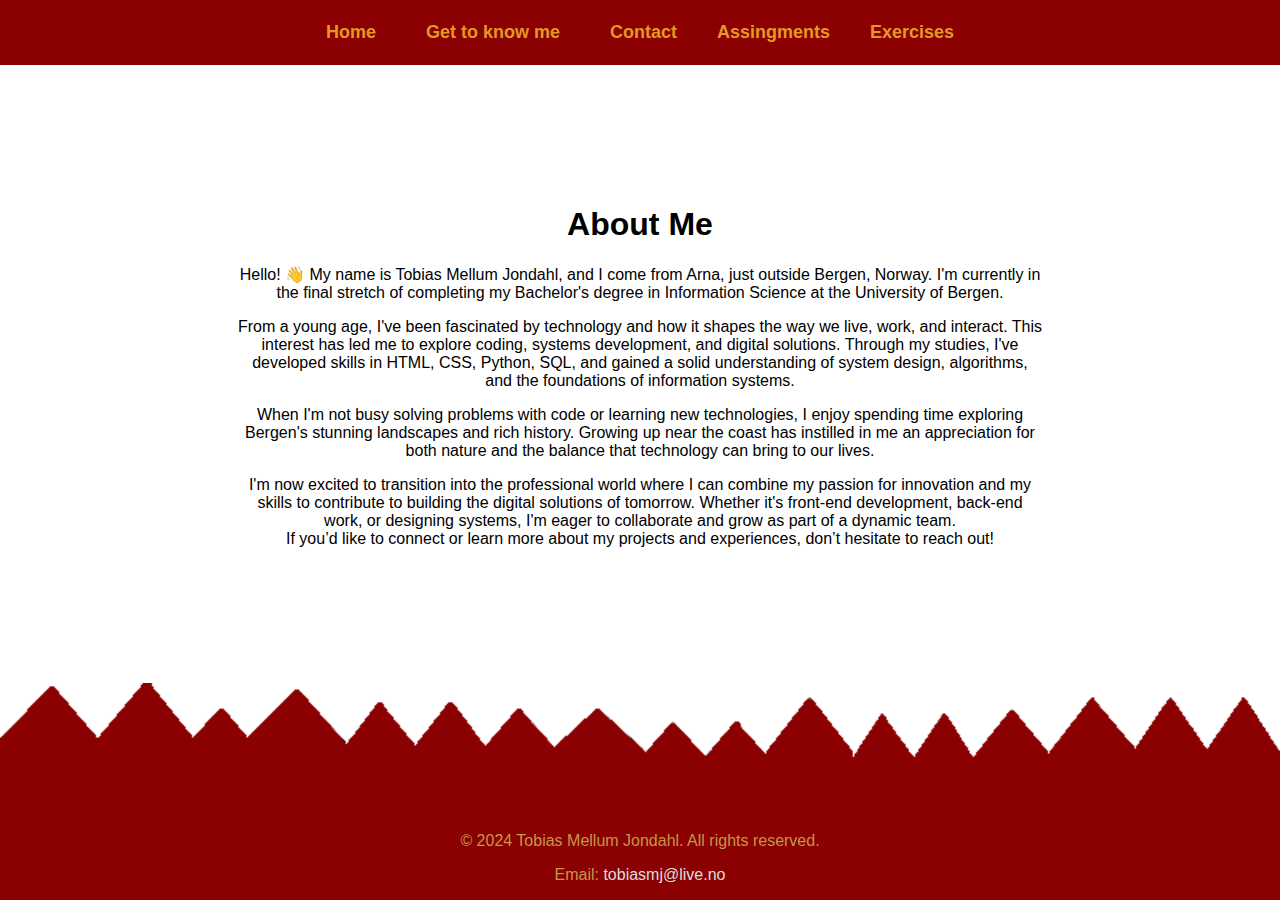
==== about.html @ 2f1b714f "Alle filer fra tidligere personlig nettside" ====
<!DOCTYPE html>
<html lang="en">
<head>
    <meta charset="UTF-8">
    <title>Tobias M Jondahl</title>
    <link rel="stylesheet" href="css/main.css">
</head>
<body>
    <header>
        <nav>
            <ul>
                <li><a href="index.html">Home</a></li>
                <li><a href="about.html">Get to know me</a></li>
                <li><a href="contact.html">Contact</a></li>
                <div class="dropdown">
                    <button class="dropbtn">Assingments</button>
                    <div class="dropdown-content">
                        <a href="assignments/assingment1.html">Assignment 1</a>
                        <a href="assignments/assingment2.html">Assignment 2</a>
                        <a href="assignments/assingment3.html">Assignment 3</a>
                        <a href="assignments/assingment4.html">Assingment 4</a>
                    </div>
                </div>
                <li><a href="exercises/exercises.html">Exercises</a></li>
            </ul>
        </nav>
    </header>
    <main>
        <section class="basic_section">
            <h1>
                About Me
            </h1>
            <p>
                Hello! 👋 My name is Tobias Mellum Jondahl, and I come from Arna,
                just outside Bergen, Norway. I'm currently in the final stretch of completing my Bachelor's
                degree in Information Science at the University of Bergen.
            </p>
            <p>
                From a young age, I've been fascinated by technology and how it shapes the way we live,
                work, and interact. This interest has led me to explore coding, systems development,
                and digital solutions. Through my studies, I've developed skills in HTML, CSS, Python, SQL,
                and gained a solid understanding of system design, algorithms,
                and the foundations of information systems.
            </p>
            <p>
                When I'm not busy solving problems with code or learning new technologies,
                I enjoy spending time exploring Bergen's stunning landscapes and rich history.
                Growing up near the coast has instilled in me an appreciation for both nature
                and the balance that technology can bring to our lives.
            </p>
            <p>
                I'm now excited to transition into the professional world where I can combine my passion for innovation
                and my skills to contribute to building the digital solutions of tomorrow.
                Whether it's front-end development, back-end work, or designing systems,
                I'm eager to collaborate and grow as part of a dynamic team.
                <br>
                If you’d like to connect or learn more about my projects and experiences, don’t hesitate to reach out!
            </p>
        </section>

    </main>
    <footer>
        <img src="images/Bryggen_svart.png" class="bryggen-image" alt="The old wharf of Bergen">
        <p>&copy; 2024 Tobias Mellum Jondahl. All rights reserved.</p>
        <p>Email: <a href="mailto:tobiasmj@live.no">tobiasmj@live.no</a></p>
    </footer>
</body>
</html>
---- css/main.css ----
/*TESTING AREA*/

.test_image{
    width:68vw;
    align-self: center;
    height:200vh;
}


/*TESTING AREAD*/

/* Breakpoints */

/* Tablet View (768px and below) */
@media screen and (max-width: 768px) {
    .intro {
        flex-direction: column; /* Stack text and image vertically instead of horizontal*/
        text-align: center;
    }

    .intro_text {
        margin-bottom: 20px; /*Add space below the text */
    }

    .skills_ul {
        text-align: center; /*center the skill list */
    }

    .skills_graphic img {
        width: 60%; /*Adjust the image size for tablets */
    }
}

/* Mobile View (480px and below) */
@media screen and (max-width: 480px) {
    .intro,
    .skills_experience {
        flex-direction: column; /* Stack divs vertically */
        align-items: center; /* Center-align content */
        text-align: center; /* Ensure text is centered */
    }

    .intro_imagebox,
    .skills_graphic {
        margin-top: 20px; /* Add spacing between text and image */
        width: 100%; /* Ensure image container fits the screen */
        max-width: 300px; /* Optional: limit the image size */
        height: auto; /* Maintain aspect ratio */
    }

    .skills_text,
    .intro_textbox {
        width: 100%; /* Full width for text content */
        text-align: center; /* Center-align the text */
    }

    .contact-form {
        width: 100%; /* Form takes full width on mobile */
        padding: 20px; /* Reduce padding for smaller screens */
    }

    .map iframe {
        width: 100%; /* Ensure map iframe is full width */
        height: 200px; /* Adjust height for mobile screens */
    }

    footer {
        font-size: 12px; /* Adjust footer text size */
        padding: 10px 5px; /* Slightly smaller padding */
    }
}
/* Breakpoints */

html, body {
    height: 100%;
    margin: 0;
    padding: 0;
    font-family: Helvetica, helvetica, arial, sans-serif;
    background-color: white;
    display: flex;
    flex-direction: column;
}

header {
    background-color: darkred;
    padding: 10px 0;
    text-align: right;
}

nav ul {
    list-style-type: none;
    display: flex;
    justify-content: center;
    margin: 0;
    padding: 0;
    height: 5vh;
    align-items: center;
}

nav ul li {
    margin: 0 25px;
}

nav ul li a {
    color: #e39823;
    text-decoration: none;
    font-weight: bold;
    font-size: large;
}

nav ul li a:hover {
    color: whitesmoke;
}

h1{
    font-size: 32px;
    font-weight: bold;
    font-family: helvetica, arial, sans-serif;
}


/* Dropdown Button */
.dropbtn {
    background-color: darkred;
    color: #e39823;
    padding: 0px;
    border: none;
    text-decoration: none;
    font-weight: bold;
    font-size: large;
    margin: 0 15px;
}

.dropdown {
  position: relative;
  display: inline-block;
}

/* Dropdown Content (Hidden by Default) */
.dropdown-content {
    display: none;
    position: absolute;
    background-color: orange;
    min-width: 160px;
    z-index: 10;
    text-align: left;
}

/* Links inside the dropdown */
.dropdown-content a {
  color: darkred;
  padding: 12px 16px;
  text-decoration: none;
  display: block;
}

/* Change color of dropdown links on hover */
.dropdown-content a:hover {
    background-color: darkorange;
}

/* Show the dropdown menu on hover */
.dropdown:hover .dropdown-content {
    display: block;
}

/* Main Content Area */
main {
    padding: 50px;
    text-align: center;
    flex: 1;
    display: flex;
    flex-direction: column;
    justify-content: flex-start;
}

.intro{
    display: flex; /* puts the two div side by side */
    align-items: center;
    gap: 40px;
    width: 66vw;
    align-self: center;
    height: 100vh;
    margin: auto;
    min-height: 100vh; /* Ensures section takes up the full viewport height */
}

.intro_textbox{
    flex: 1;
    display: flex;
    flex-direction: column;
    justify-content: center;
}

.intro_text{
    text-align: center;
    font-size: 16px;
    font-weight: bold;
    font-style: italic;
}

.intro_imagebox {
    position: relative; /* Ensures positioning context for absolute elements */
    width: 300px; /* Set your specific width */
    height: 400px; /* Set your specific height */
}

.svg_shadow {
    position: absolute;
    top: 10px; /* Offset down */
    left: 10px; /* Offset right */
    width: 100%; /* Matches the image size */
    height: 100%;
    background: darkred; /* Shadow color */
    z-index: 1; /* Behind the image */
}

.picture_of_me {
    width: 100%; /* Image fits the box dimensions */
    height: 100%;
    display: block;
    position: relative; /* Keeps the picture in its correct flow */
    z-index: 2; /* Ensures image is above the shadow */
    transition: opacity 0.5s ease-in-out; /* Hover transition */
}

.picture_of_me_hover {
    display: block;
    width: 100%; /* Same size as the original image */
    height: 100%;
    position: absolute; /* Align directly on top */
    top: 0; /* Aligns the hover image to the top of container */
    left: 0; /* Aligns hover image to the left of container */
    opacity: 0; /* Initially invisible */
    transition: opacity 0.5s ease-in-out; /* Smooth fade-in effect */
    z-index: 2; /* Stacks it above the first image */
}

.intro_imagebox:hover .picture_of_me_hover {
    opacity: 1; /* Makes the second image visible on hover */
}

.skills_experience {
    display: flex;
    justify-content: space-between;
    align-items: center;
    gap: 40px;
    padding: 20px;
    width: 66vw;
    height: 100vh;
    margin: auto; /* Center the section horizontally */

}

.skills_text {
    flex: 1; /* Text occupies half the space */
    max-width: 50%;
    font-size: 1.1rem;
}

.skills_ul {
    margin: 0 auto; /* Centers the UL block horizontally */
    text-align: left; /* Ensures list text stays aligned to the left */
    display: table; /* Makes the UL a table-like block, allowing auto-centering */
}

.skills_text h2 {
    font-size: 2rem;
    margin-bottom: 10px;
    color: darkred;
}

.skills_text ul {
    list-style-type: disc;
    padding-left: 20px;
}

.skills_graphic {
    display: flex;
    justify-content: center; /* Centers images horizontally */
    align-items: center; /* Aligns images vertically */
    gap: 20px; /* Adds spacing between images */
    flex-wrap: wrap; /* Wraps to a new line if too many images */
    filter: grayscale(100%);
}

.skills_graphic img {
    width: 100px; /* Set a fixed width for all images */
    height: 100px; /* Set a fixed height for all images */
    object-fit: contain; /* Ensures the entire image fits inside without cropping */
    padding: 5px; /* Adds spacing inside each image container */
}

.bryggen-image {
    display: block;
    width: 100%; /* Bildet dekker hele sidens bredde */
    height: auto; /* Bevarer riktig proporsjon */
    margin-top: auto;
    z-index: 1;
}

.assingment3_image{
    width:40vw;
    align-self: center;
    height:auto;
}

iframe {
    width: 90%;
    height: 100vh;
    border: 2px grey solid;
    align-self: center;
}

.basic_section {
    width: 66vw;
    margin: auto;
    padding: 20px;
    box-sizing: border-box; /* Prevent content overflow */
}

.assingment_text{
    font-size: 16px;
    height: auto;
    width: 66vw;
    align-content: center;
}

.exercise_text{
    text-align: left;
}

.contact-section{
    text-align: center;
    width: 66vw;
    height: auto;
    align-self: center;
}

.contact-form {
    display: flex;
    flex-direction: column;
    gap: 15px;
    width: 80%;
    margin: auto;
    padding: 50px;
    border: 1px solid #ddd;
    border-radius: 8px;
    background-color: #f9f9f9;
}
.contact-form input,
.contact-form textarea {
    padding: 10px;
    font-size: 16px;
    border: 1px solid #ccc;
    border-radius: 5px;
    width: 100%;
}
.contact-form button {
    padding: 10px 20px;
    font-size: 16px;
    background-color: darkred;
    color: white;
    border: none;
    border-radius: 5px;
    cursor: pointer;
}
.contact-form button:hover {
    background-color: #a00;
}

.map {
    margin-top: 20px;
    width: 50%;
    height: auto;
}

/* Footer */
footer {
    background-color: darkred;
    color: #C4974B;
    text-align: center;
    width: 100%;
    position: relative;
    bottom: 0;
    margin-top: auto; /* Pushes footer to the bottom of the flex container */
}

footer a {
    color: #ddd;
    text-decoration: none;
    text-align: left;
}

footer a:hover {
    color: #fff;
}
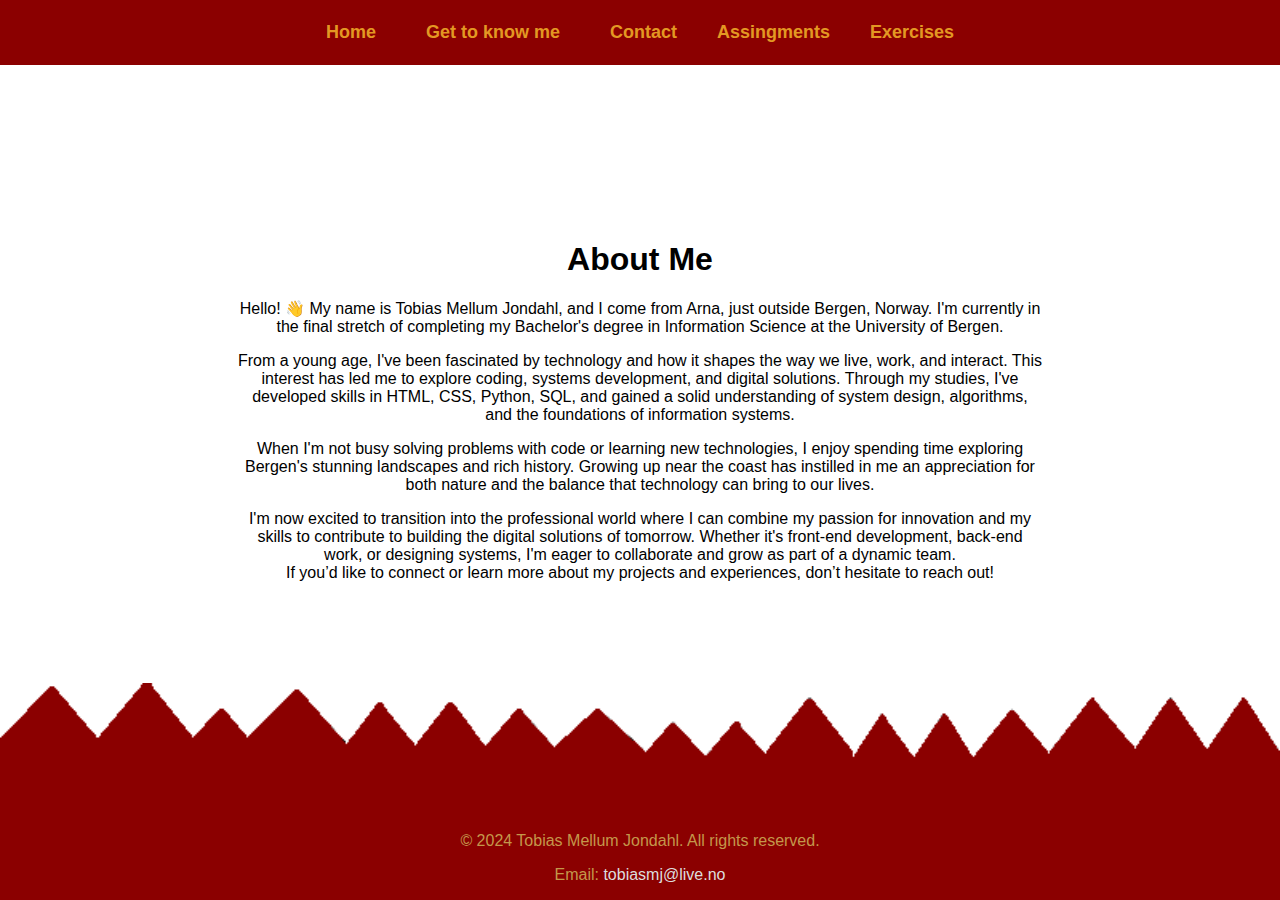
==== commit 9734f4a4: "Gjort til rette for Interaktivt galleri" ====
--- a/about.html
+++ b/about.html
@@ -26,6 +26,9 @@
         </nav>
     </header>
     <main>
+        <section class="basic_section">
+            <div id="GalleryContainer"></div>
+        </section>
         <section class="basic_section">
             <h1>
                 About Me
--- a/css/main.css
+++ b/css/main.css
@@ -232,7 +232,7 @@
     top: 0; /* Aligns the hover image to the top of container */
     left: 0; /* Aligns hover image to the left of container */
     opacity: 0; /* Initially invisible */
-    transition: opacity 0.5s ease-in-out; /* Smooth fade-in effect */
+    transition: opacity 0.250s ease-in-out; /* Smooth fade-in effect */
     z-index: 2; /* Stacks it above the first image */
 }
 
@@ -297,12 +297,6 @@
     height: auto; /* Bevarer riktig proporsjon */
     margin-top: auto;
     z-index: 1;
-}
-
-.assingment3_image{
-    width:40vw;
-    align-self: center;
-    height:auto;
 }
 
 iframe {
@@ -373,6 +367,15 @@
     margin-top: 20px;
     width: 50%;
     height: auto;
+}
+
+/* Digital Creature */
+#canvasContainer {
+    width: 400px;
+    height: 400px;
+    border: 5px solid darkred;
+    margin: auto;
+    background-color: black;
 }
 
 /* Footer */
